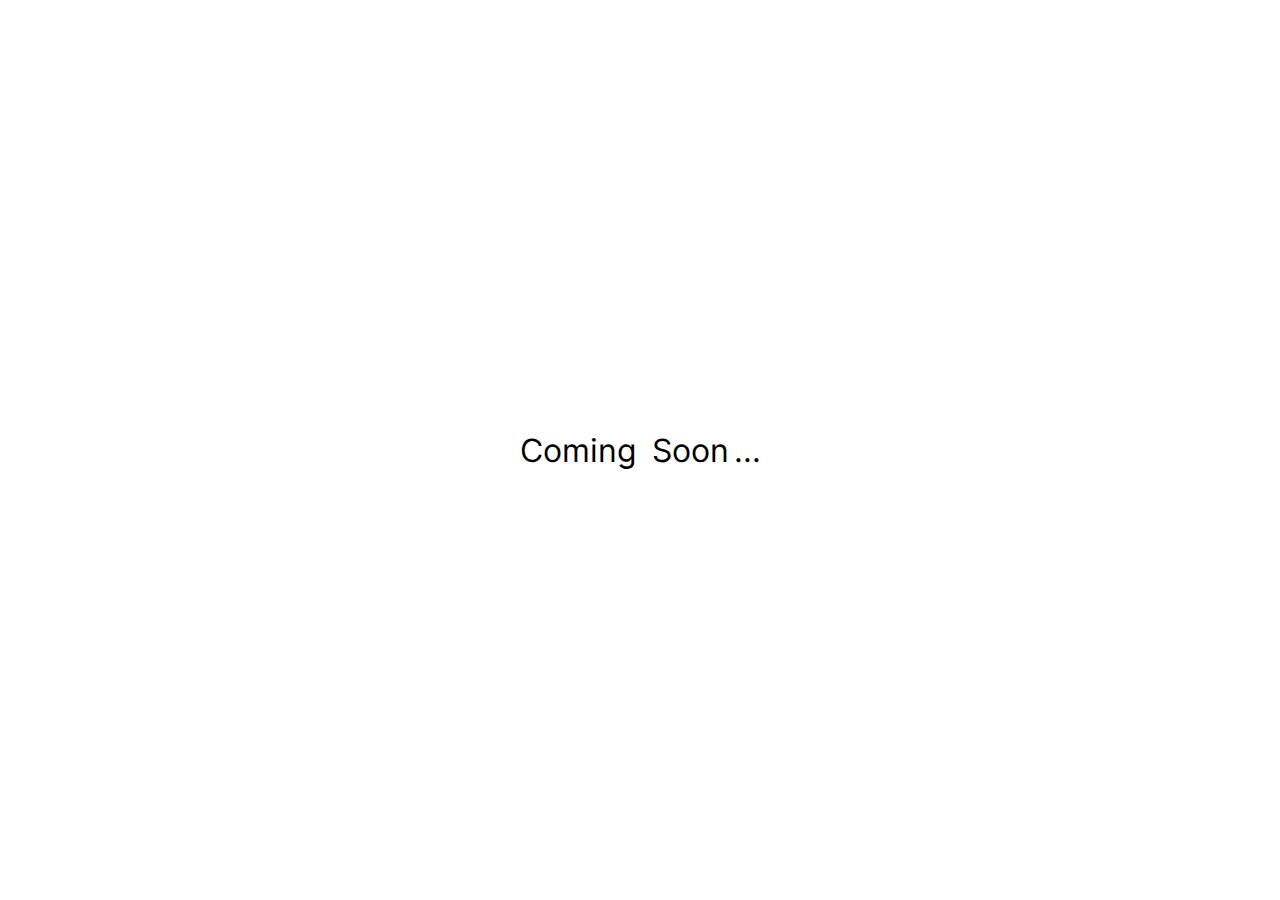
==== index.html @ 09eacf3b "Basic Website Formatting" ====
<!DOCTYPE html>
<html lang="en">
	<head>
		<meta charset="UTF-8" />
		<meta name="viewport" content="width=device-width, initial-scale=1.0" />
		<title>Matthew Gherardini</title>
		<link rel="stylesheet" href="/resources/css/styles.css" />
		<script src="/resources/js/script.js"></script>
	</head>
	<body>
		<div class="constructionDiv">
			<!-- <h1>Coming Soon...</h1> -->
			<span>C</span>
			<span>o</span>
			<span>m</span>
			<span>i</span>
			<span>n</span>
			<span>g</span>
			<p>&nbsp;&nbsp;&nbsp;</p>
			<span>S</span>
			<span>o</span>
			<span>o</span>
			<span>n</span>
			<p>&nbsp;</p>
			<span>.</span>
			<span>.</span>
			<span>.</span>
		</div>
	</body>
</html>
---- resources/css/styles.css ----
@font-face {
	font-family: inter;
	src: url(/resources/data/inter.ttf);
}
* {
	font-family: inter;
	padding: 0;
	margin: 0;
}
.constructionDiv {
	display: flex;
	align-items: center;
	justify-content: center;
	height: 100vh;
	width: 100vw;
	cursor: default;
	overflow: hidden;
}

.constructionDiv > span {
	font-size: xx-large;
	transition: all 10s cubic-bezier(1, 1, 0.75, 1.3);
}
.constructionDiv > span:hover {
	font-size: 5000px;
}
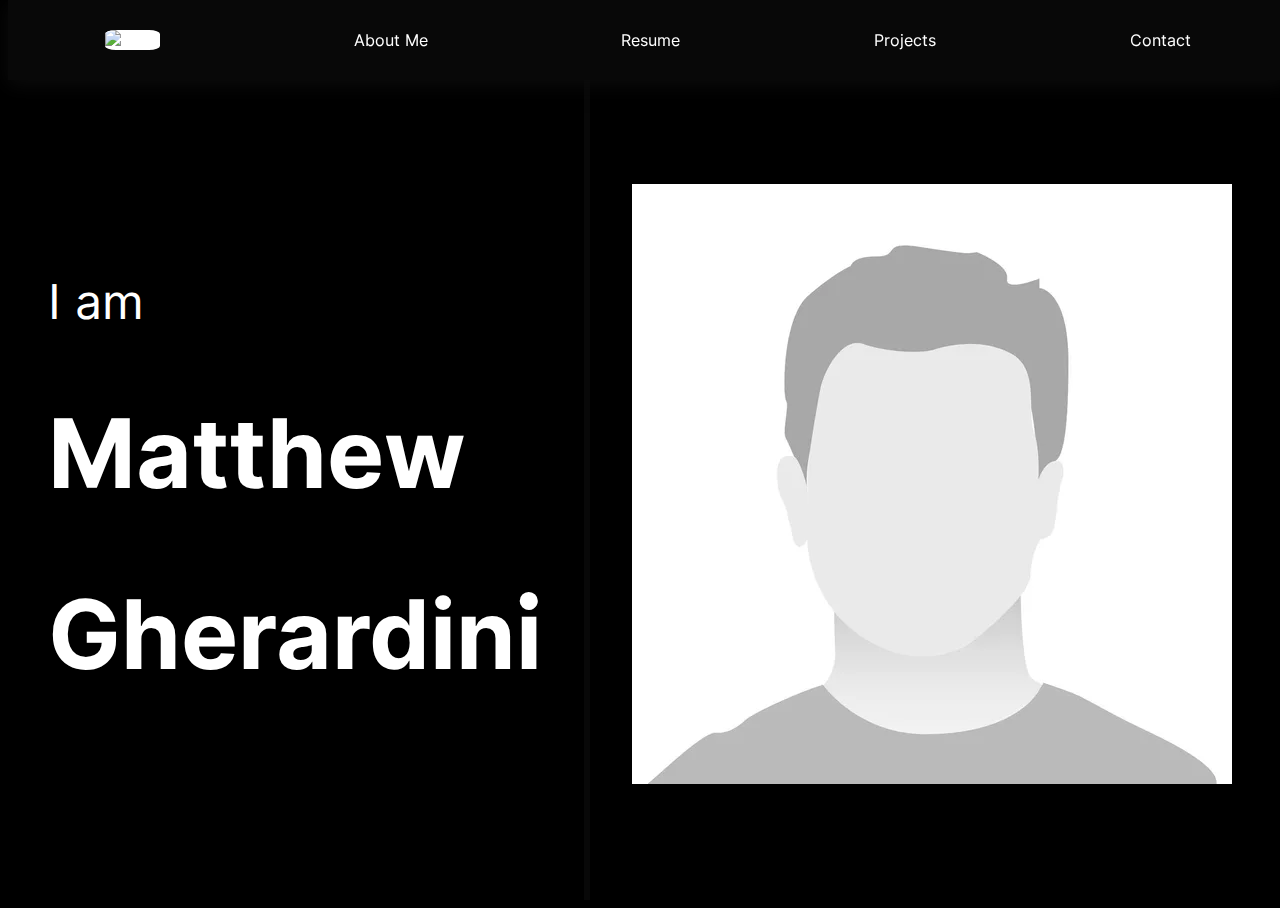
==== commit afe2f775: "Made header for main page" ====
--- a/index.html
+++ b/index.html
@@ -4,12 +4,34 @@
 		<meta charset="UTF-8" />
 		<meta name="viewport" content="width=device-width, initial-scale=1.0" />
 		<title>Matthew Gherardini</title>
-		<link rel="stylesheet" href="/resources/css/styles.css" />
-		<script src="/resources/js/script.js"></script>
+		<link rel="stylesheet" href="./resources/css/normalize.css" />
+		<link rel="stylesheet" href="./resources/css/styles.css" />
+		<link rel="shortcut icon" href="./resources/media/TEMPFAV.png" type="image/x-icon" />
+		<script src="./resources/js/script.js"></script>
 	</head>
 	<body>
-		<div class="constructionDiv">
-			<!-- <h1>Coming Soon...</h1> -->
+		<header>
+			<nav>
+				<a href="#"><img src="./resources/media/TEMPFAV.png" alt="Logo" /></a>
+				<a href="#">About Me</a>
+				<a href="#">Resume</a>
+				<a href="#">Projects</a>
+				<a href="#">Contact</a>
+			</nav>
+			<section class="header">
+				<div>
+					<p>I am</p>
+					<h1>Matthew</h1>
+					<h1>Gherardini<span class="coverDot">.</span><span class="playDot">.</span></h1>
+				</div>
+				<div class="divider"></div>
+				<div>
+					<img src="./resources/media/placeholder.jpg" alt="Picture of Me" />
+				</div>
+			</section>
+		</header>
+
+		<!-- <div class="constructionDiv">
 			<span>C</span>
 			<span>o</span>
 			<span>m</span>
@@ -25,6 +47,6 @@
 			<span>.</span>
 			<span>.</span>
 			<span>.</span>
-		</div>
+		</div> -->
 	</body>
 </html>
--- a/resources/css/styles.css
+++ b/resources/css/styles.css
@@ -1,22 +1,41 @@
+:root {
+	font-family: inter;
+}
 @font-face {
 	font-family: inter;
-	src: url(/resources/data/inter.ttf);
+	src: url(../data/inter.ttf);
 }
-* {
-	font-family: inter;
-	padding: 0;
-	margin: 0;
+
+body {
+	background-color: black;
 }
+
+::-webkit-scrollbar {
+	width: 10px;
+}
+::-webkit-scrollbar-thumb {
+	background: #dadada;
+	border-radius: 15px;
+	border: 2px solid rgb(31, 31, 31);
+	cursor: none;
+}
+::-webkit-scrollbar-thumb:hover {
+	background: #bbbbbb;
+}
+::-webkit-scrollbar-track {
+	background: rgb(31, 31, 31);
+}
+
 .constructionDiv {
 	display: flex;
 	align-items: center;
 	justify-content: center;
 	height: 100vh;
-	width: 100vw;
+	width: 100%;
 	cursor: default;
 	overflow: hidden;
+	color: white;
 }
-
 .constructionDiv > span {
 	font-size: xx-large;
 	transition: all 10s cubic-bezier(1, 1, 0.75, 1.3);
@@ -24,3 +43,69 @@
 .constructionDiv > span:hover {
 	font-size: 5000px;
 }
+
+header {
+	margin-top: 5rem;
+	height: calc(100vh - 5rem);
+}
+nav {
+	position: fixed;
+	top: 0;
+	width: 100%;
+	display: flex;
+	align-items: center;
+	justify-content: space-around;
+	height: 5rem;
+	background-color: #080808;
+	-webkit-box-shadow: 0px 5px 19px 0px #0c0c0c;
+	box-shadow: 0px 5px 19px 0px #0c0c0c;
+}
+nav a {
+	text-decoration: underline;
+	text-decoration-color: transparent;
+	color: white;
+	transition: all 0.5s ease-out;
+}
+nav a:hover {
+	text-decoration-color: white;
+}
+nav img {
+	height: 4rem;
+	border-radius: 20%;
+	background-color: white;
+}
+
+.header {
+	display: flex;
+	cursor: default;
+	height: 100%;
+	color: white;
+	justify-content: space-between;
+	align-items: center;
+	margin-left: 40px;
+	margin-right: 40px;
+	font-size: 3em;
+}
+.divider {
+	height: 100%;
+	width: 0.5vw;
+	background-color: #080808;
+}
+.playDot {
+	position: absolute;
+	transform: translate(-91%, -54.7%);
+	font-size: 1.1em;
+}
+h1 {
+	position: relative;
+}
+.coverDot {
+	position: absolute;
+	transform: translate(-91%, -54.7%);
+	font-size: 1.1em;
+	color: black;
+}
+.playDot:hover {
+	scale: 2;
+	transform: translate(calc(-91% / 2), calc(-54.7%));
+}
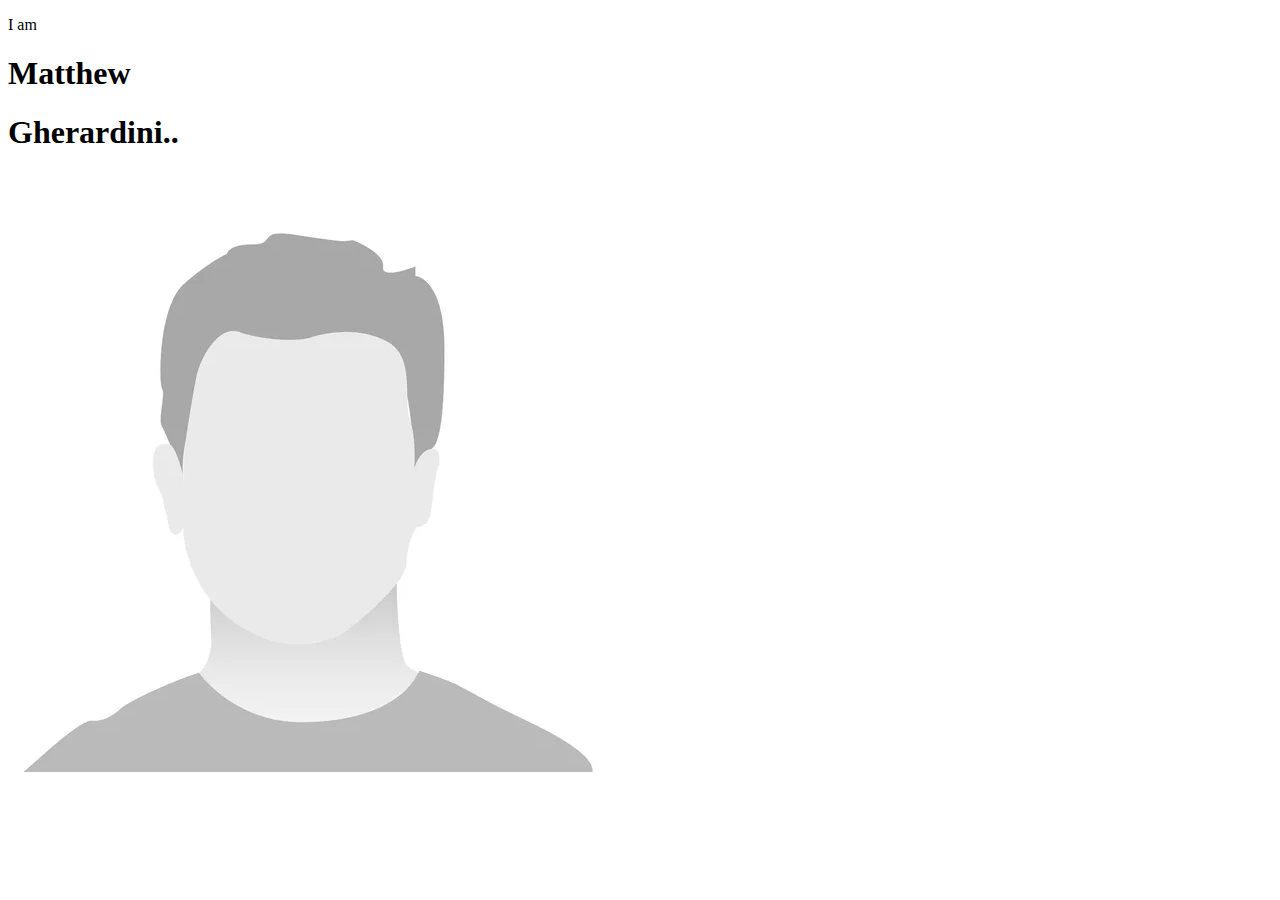
==== commit e764d125: "." ====
--- a/index.html
+++ b/index.html
@@ -3,22 +3,27 @@
 	<head>
 		<meta charset="UTF-8" />
 		<meta name="viewport" content="width=device-width, initial-scale=1.0" />
+		<meta name="title" content="Matthew Gherardini" />
+		<meta name="description" content="The personal website of Matthew Gherardini" />
+		<meta name="keywords" content="matthew gherardini, portfolio, resume, projects" />
+		<meta name="robots" content="index, follow" />
+		<meta http-equiv="Content-Type" content="text/html; charset=utf-8" />
+		<meta name="language" content="English" />
 		<title>Matthew Gherardini</title>
-		<link rel="stylesheet" href="./resources/css/normalize.css" />
-		<link rel="stylesheet" href="./resources/css/styles.css" />
-		<link rel="shortcut icon" href="./resources/media/TEMPFAV.png" type="image/x-icon" />
-		<script src="./resources/js/script.js"></script>
+		<link rel="stylesheet" href="/resources/css/normalize.css" />
+		<link rel="stylesheet" href="/resources/css/globalStyles.css" />
+		<link rel="stylesheet" href="/resources/css/index.css" />
+		<link rel="shortcut icon" href="/resources/media/temptestfav2.png" type="image/x-icon" />
+		<script src="/resources/js/script.js"></script>
 	</head>
 	<body>
 		<header>
-			<nav>
-				<a href="#"><img src="./resources/media/TEMPFAV.png" alt="Logo" /></a>
-				<a href="#">About Me</a>
-				<a href="#">Resume</a>
-				<a href="#">Projects</a>
-				<a href="#">Contact</a>
+			<nav id="navbar">
+				<script>
+					navbarUpdate(document.getElementById("navbar"), "index");
+				</script>
 			</nav>
-			<section class="header">
+			<section class="headerContent">
 				<div>
 					<p>I am</p>
 					<h1>Matthew</h1>
@@ -30,23 +35,5 @@
 				</div>
 			</section>
 		</header>
-
-		<!-- <div class="constructionDiv">
-			<span>C</span>
-			<span>o</span>
-			<span>m</span>
-			<span>i</span>
-			<span>n</span>
-			<span>g</span>
-			<p>&nbsp;&nbsp;&nbsp;</p>
-			<span>S</span>
-			<span>o</span>
-			<span>o</span>
-			<span>n</span>
-			<p>&nbsp;</p>
-			<span>.</span>
-			<span>.</span>
-			<span>.</span>
-		</div> -->
 	</body>
 </html>
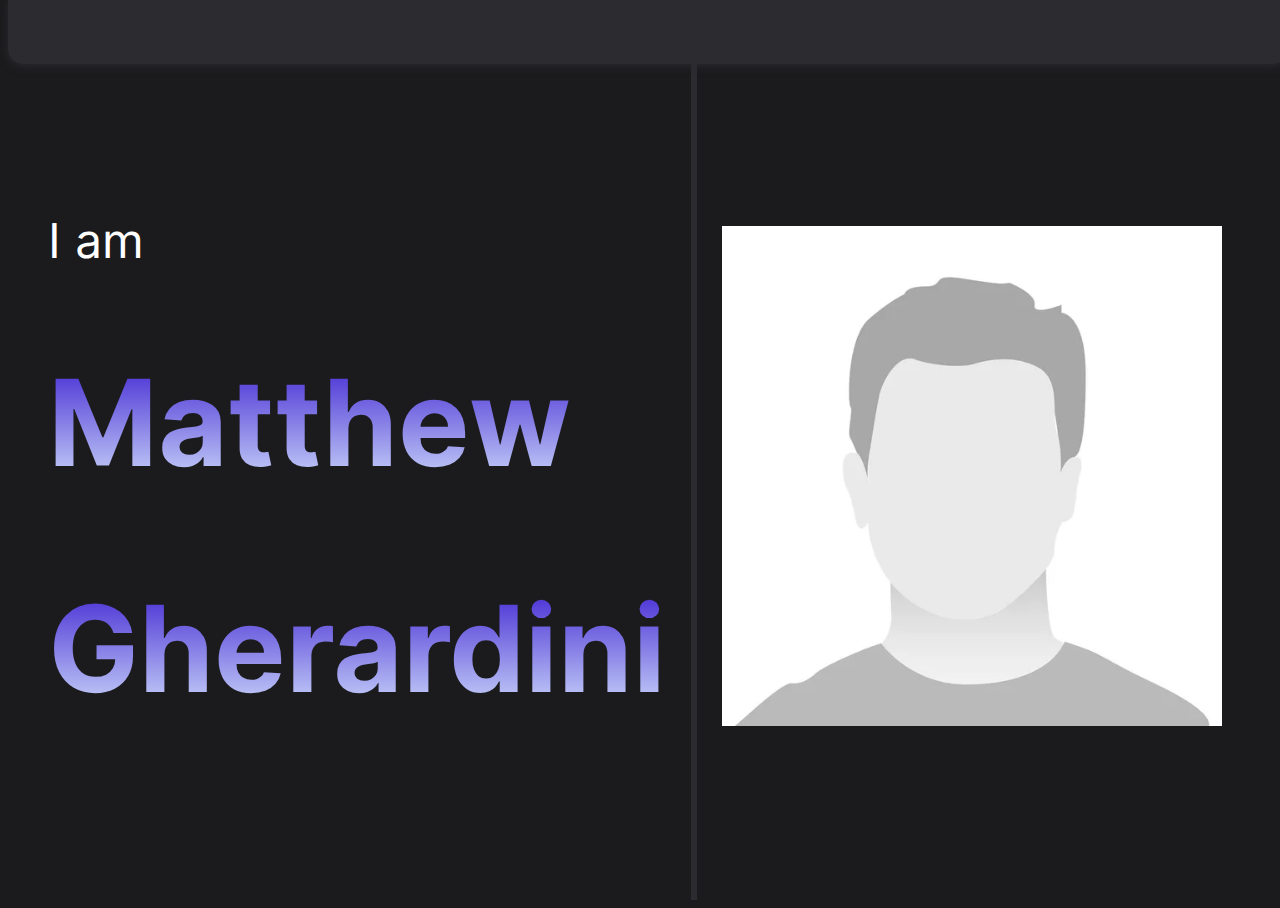
==== commit 0eb04243: "." ====
--- a/index.html
+++ b/index.html
@@ -26,12 +26,12 @@
 			<section class="headerContent">
 				<div>
 					<p>I am</p>
-					<h1>Matthew</h1>
-					<h1>Gherardini<span class="coverDot">.</span><span class="playDot">.</span></h1>
+					<h1 id="firstName">Matthew</h1>
+					<h1 id="lastName">Gherardini<span class="playDot">.</span></h1>
 				</div>
 				<div class="divider"></div>
 				<div>
-					<img src="./resources/media/placeholder.jpg" alt="Picture of Me" />
+					<img src="./resources/media/placeholder.jpg" alt="Picture of Me" id="picofme" />
 				</div>
 			</section>
 		</header>
--- a/resources/css/globalStyles.css
+++ b/resources/css/globalStyles.css
@@ -0,0 +1,77 @@
+:root {
+	font-family: inter;
+	--backgroundColor: #1b1b1d;
+	--primaryColor: white;
+	--secondaryColor: #2b2b30;
+	--secondaryColor2: rgb(69, 69, 77);
+	--secondaryColorHover2: rgb(50, 50, 56);
+	--tertiaryColor: darkcyan;
+	--navHeight: 4rem;
+}
+@font-face {
+	font-family: inter;
+	src: url(../data/inter.ttf);
+}
+
+body {
+	background-color: var(--backgroundColor);
+	color: var(--primaryColor);
+}
+
+h1 {
+	font-size: 3rem;
+}
+
+::-webkit-scrollbar {
+	width: 10px;
+}
+::-webkit-scrollbar-thumb {
+	background: #dadada;
+	border-radius: 15px;
+	border: 2px solid rgb(31, 31, 31);
+	cursor: none;
+}
+::-webkit-scrollbar-thumb:hover {
+	background: #bbbbbb;
+}
+::-webkit-scrollbar-track {
+	background: rgb(31, 31, 31);
+}
+
+header {
+	margin-top: var(--navHeight);
+}
+
+nav {
+	position: fixed;
+	top: 0;
+	z-index: 1;
+	width: 100%;
+	display: flex;
+	align-items: center;
+	justify-content: space-around;
+	height: var(--navHeight);
+	border-radius: 0px 0px 15px 15px;
+	background-color: var(--secondaryColor);
+	-webkit-box-shadow: 0px 5px 19px 0px #2b2b30;
+	box-shadow: 0px 2px 10px 0px #2b2b30;
+}
+nav a {
+	text-decoration: underline;
+	text-decoration-color: transparent;
+	color: var(--primaryColor);
+	transition: all 0.5s ease-out;
+}
+nav a:hover {
+	text-decoration-color: var(--primaryColor);
+}
+nav img {
+	height: 3rem;
+	border-radius: 20%;
+	background-color: white;
+}
+
+.warning {
+	font-style: italic;
+	color: red;
+}
--- a/resources/css/index.css
+++ b/resources/css/index.css
@@ -0,0 +1,78 @@
+header {
+	height: calc(100vh - var(--navHeight));
+}
+
+.headerContent {
+	display: flex;
+	cursor: default;
+	height: 100%;
+	color: var(--primaryColor);
+	justify-content: space-between;
+	align-items: center;
+	margin-left: 40px;
+	margin-right: 40px;
+	font-size: 3em;
+}
+.headerContent h1 {
+	font-size: 3em;
+}
+.divider {
+	height: 100%;
+	width: 0.5vw;
+	background-color: var(--secondaryColor);
+}
+.playDot {
+	position: absolute;
+	transform: translate(-91.5%, -55.2%);
+	font-size: 1.1em;
+	transition: all 0.5s;
+	z-index: 1;
+}
+.playDot:hover {
+	color: blue;
+	cursor: help;
+}
+
+#firstName {
+	@supports (background-clip: text) or (-webkit-background-clip: text) {
+		background-image: url(../media/nameBG.svg);
+		/* background-size: 100% auto; */
+		background-position: center;
+		color: transparent;
+		-webkit-background-clip: text;
+		background-clip: text;
+	}
+}
+
+#lastName {
+	@supports (background-clip: text) or (-webkit-background-clip: text) {
+		background-image: url(../media/nameBG.svg);
+		/* background-size: 100% auto; */
+		background-position: center;
+		color: transparent;
+		-webkit-background-clip: text;
+		background-clip: text;
+	}
+}
+
+#picofme {
+	height: 700px;
+	margin-right: 10px;
+}
+
+@media screen and (max-width: 1620px) {
+	.headerContent h1 {
+		font-size: 2.5em;
+	}
+	#picofme {
+		height: 500px;
+	}
+}
+@media screen and (max-width: 1260px) {
+	.headerContent h1 {
+		font-size: 2em;
+	}
+	#picofme {
+		height: 300px;
+	}
+}
